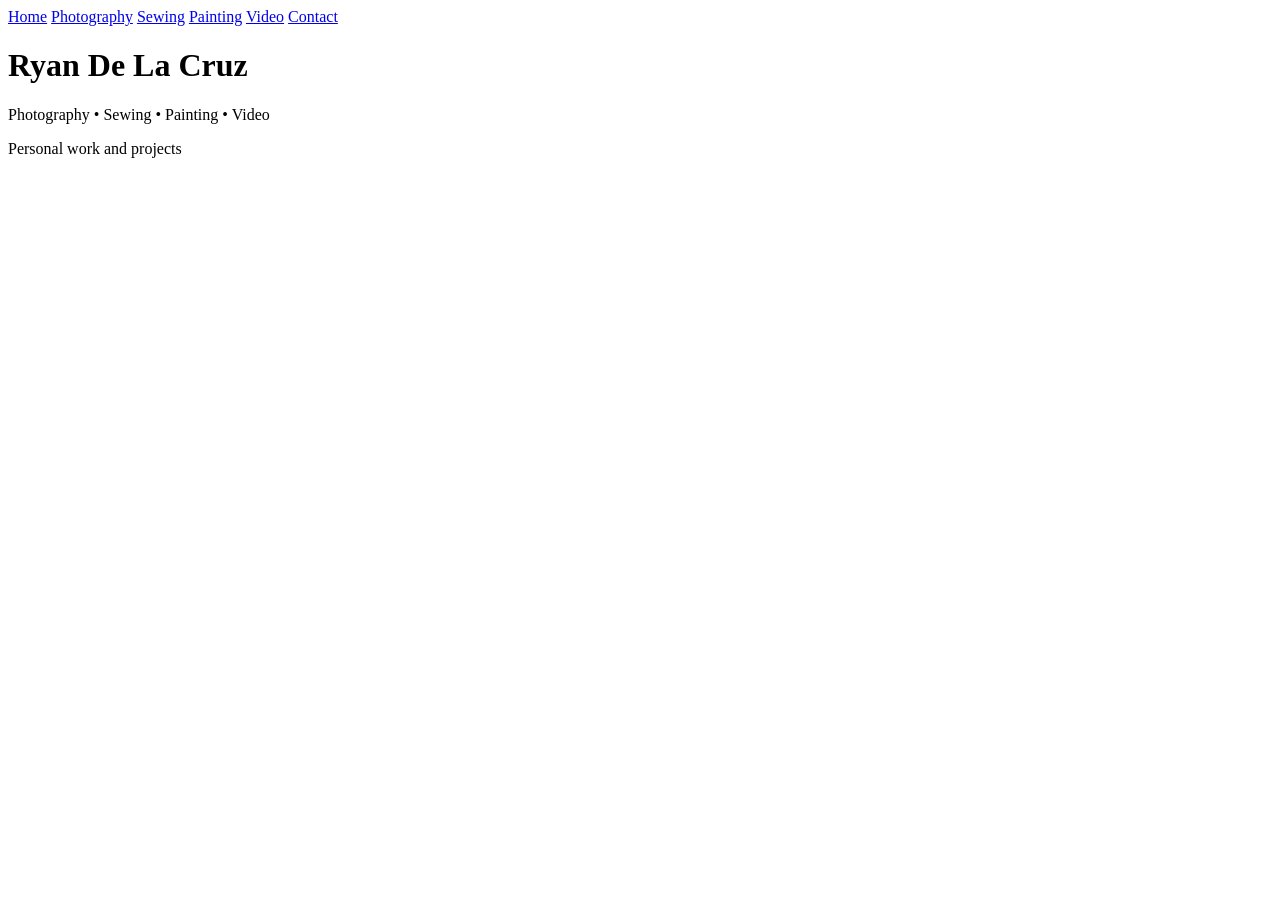
==== index.html @ 83c3afdf "Create index.html" ====
<!DOCTYPE html>
<html>
<head>
<title>Ryan De La Cruz</title>
<link rel="stylesheet" href="style.css">
</head>

<body>

<nav>
<a href="index.html">Home</a>
<a href="photography.html">Photography</a>
<a href="sewing.html">Sewing</a>
<a href="painting.html">Painting</a>
<a href="video.html">Video</a>
<a href="contact.html">Contact</a>
</nav>

<h1>Ryan De La Cruz</h1>

<p>
Photography • Sewing • Painting • Video
</p>

<p>
Personal work and projects
</p>

</body>
</html>
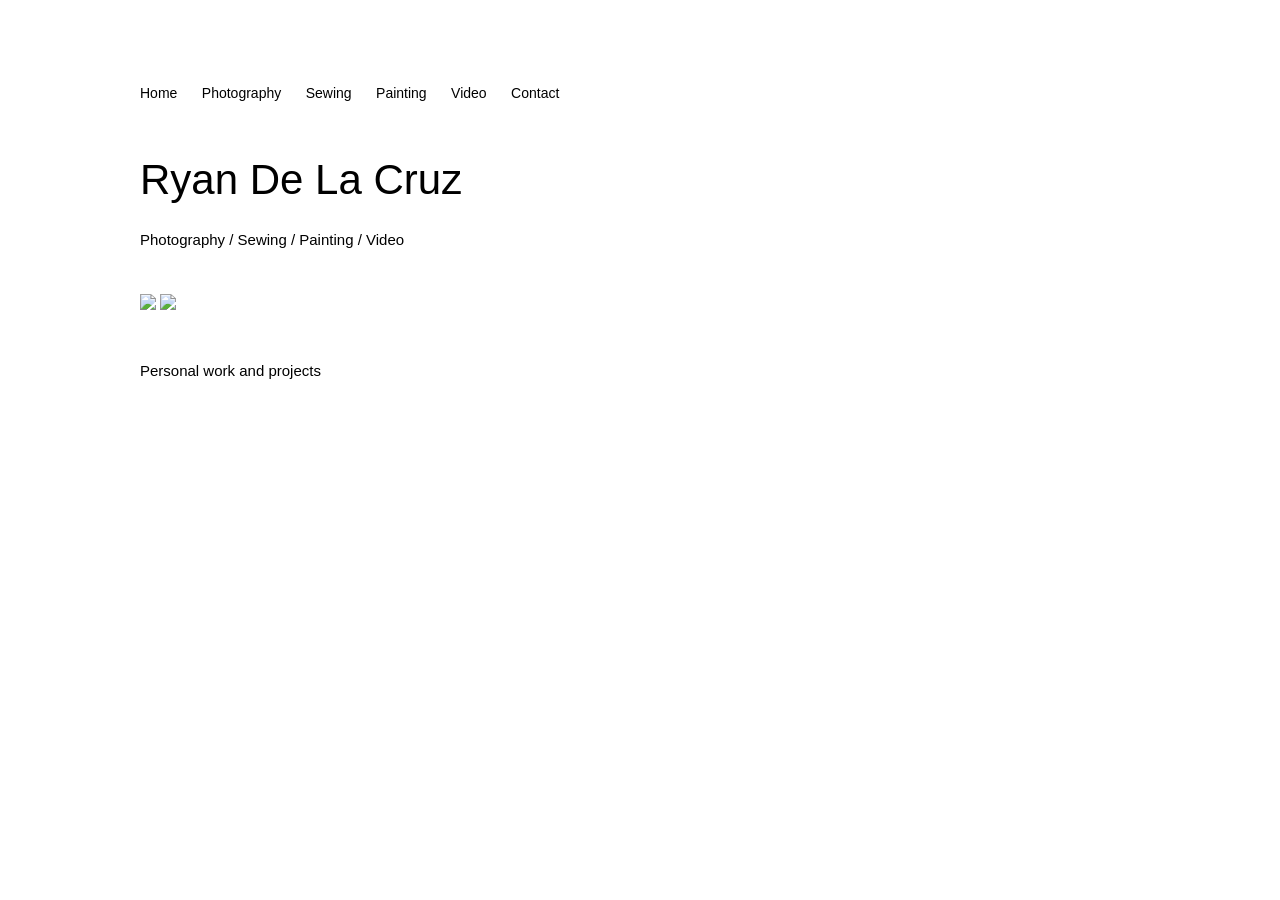
==== commit 7a4661cb: "Update index.html" ====
--- a/index.html
+++ b/index.html
@@ -1,5 +1,6 @@
 <!DOCTYPE html>
 <html>
+
 <head>
 <title>Ryan De La Cruz</title>
 <link rel="stylesheet" href="style.css">
@@ -19,8 +20,15 @@
 <h1>Ryan De La Cruz</h1>
 
 <p>
-Photography • Sewing • Painting • Video
+Photography / Sewing / Painting / Video
 </p>
+
+<br>
+
+<img src="images/home1.jpg" width="450">
+<img src="images/home2.jpg" width="450">
+
+<br><br>
 
 <p>
 Personal work and projects
--- a/style.css
+++ b/style.css
@@ -0,0 +1,34 @@
+body {
+max-width: 1000px;
+margin: 60px auto;
+padding: 20px;
+font-family: Arial, sans-serif;
+background: white;
+color: black;
+line-height: 1.6;
+}
+
+nav {
+margin-bottom: 40px;
+}
+
+nav a {
+margin-right: 20px;
+text-decoration: none;
+color: black;
+font-size: 14px;
+}
+
+nav a:hover {
+opacity: .5;
+}
+
+h1 {
+font-size: 42px;
+font-weight: normal;
+margin-bottom: 10px;
+}
+
+p {
+font-size: 15px;
+}
